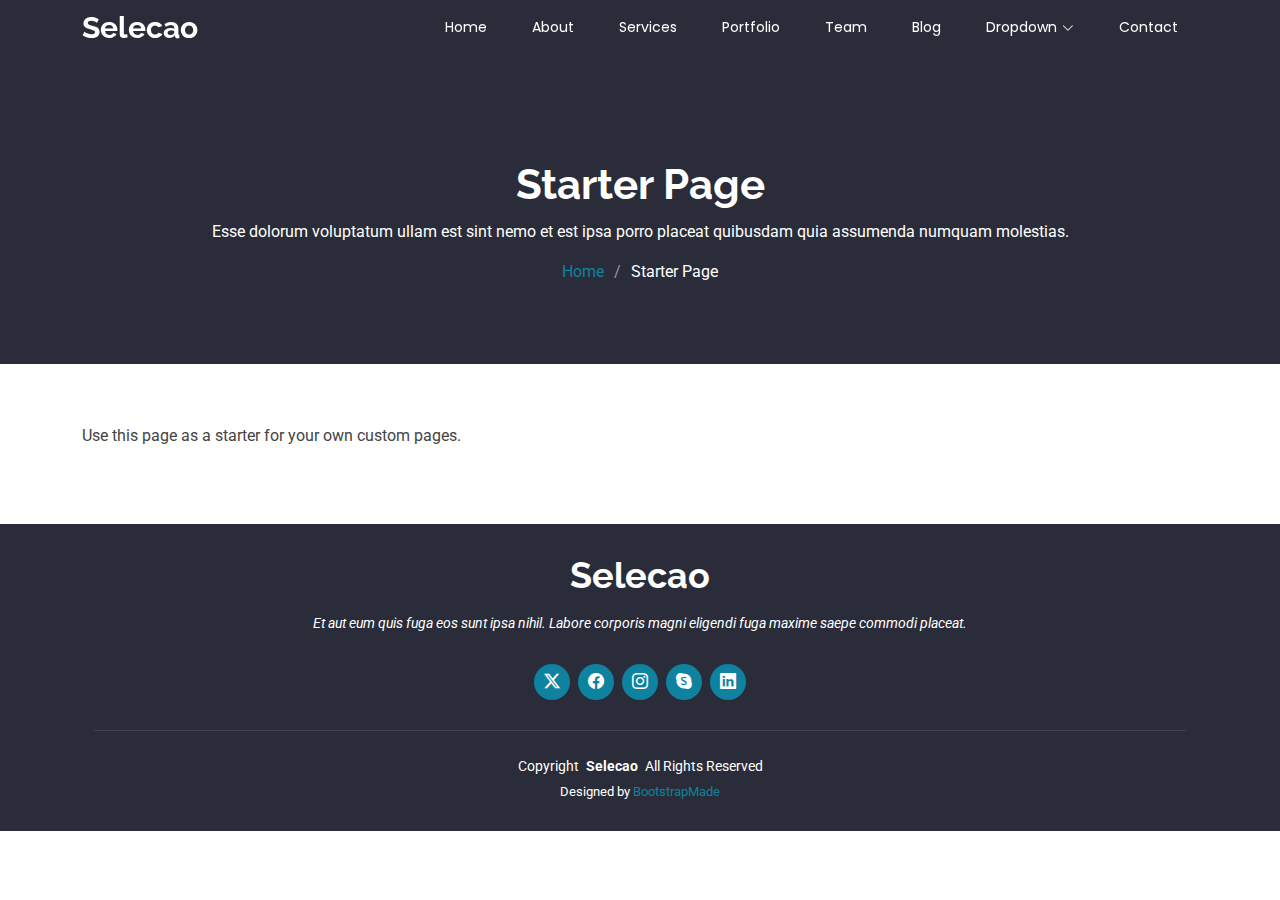
==== starter-page.html @ 81415f55 "first commit" ====
<!DOCTYPE html>
<html lang="en">

<head>
  <meta charset="utf-8">
  <meta content="width=device-width, initial-scale=1.0" name="viewport">
  <title>Starter Page - Selecao Bootstrap Template</title>
  <meta name="description" content="">
  <meta name="keywords" content="">

  <!-- Favicons -->
  <link href="assets/img/favicon.png" rel="icon">
  <link href="assets/img/apple-touch-icon.png" rel="apple-touch-icon">

  <!-- Fonts -->
  <link href="https://fonts.googleapis.com" rel="preconnect">
  <link href="https://fonts.gstatic.com" rel="preconnect" crossorigin>
  <link href="https://fonts.googleapis.com/css2?family=Roboto:ital,wght@0,100;0,300;0,400;0,500;0,700;0,900;1,100;1,300;1,400;1,500;1,700;1,900&family=Poppins:ital,wght@0,100;0,200;0,300;0,400;0,500;0,600;0,700;0,800;0,900;1,100;1,200;1,300;1,400;1,500;1,600;1,700;1,800;1,900&family=Raleway:ital,wght@0,100;0,200;0,300;0,400;0,500;0,600;0,700;0,800;0,900;1,100;1,200;1,300;1,400;1,500;1,600;1,700;1,800;1,900&display=swap" rel="stylesheet">

  <!-- Vendor CSS Files -->
  <link href="assets/vendor/bootstrap/css/bootstrap.min.css" rel="stylesheet">
  <link href="assets/vendor/bootstrap-icons/bootstrap-icons.css" rel="stylesheet">
  <link href="assets/vendor/aos/aos.css" rel="stylesheet">
  <link href="assets/vendor/animate.css/animate.min.css" rel="stylesheet">
  <link href="assets/vendor/glightbox/css/glightbox.min.css" rel="stylesheet">
  <link href="assets/vendor/swiper/swiper-bundle.min.css" rel="stylesheet">

  <!-- Main CSS File -->
  <link href="assets/css/main.css" rel="stylesheet">

  <!-- =======================================================
  * Template Name: Selecao
  * Template URL: https://bootstrapmade.com/selecao-bootstrap-template/
  * Updated: Aug 07 2024 with Bootstrap v5.3.3
  * Author: BootstrapMade.com
  * License: https://bootstrapmade.com/license/
  ======================================================== -->
</head>

<body class="starter-page-page">

  <header id="header" class="header d-flex align-items-center fixed-top">
    <div class="container-fluid container-xl position-relative d-flex align-items-center justify-content-between">

      <a href="index.html" class="logo d-flex align-items-center">
        <!-- Uncomment the line below if you also wish to use an image logo -->
        <!-- <img src="assets/img/logo.png" alt=""> -->
        <h1 class="sitename">Selecao</h1>
      </a>

      <nav id="navmenu" class="navmenu">
        <ul>
          <li><a href="#hero">Home</a></li>
          <li><a href="#about">About</a></li>
          <li><a href="#services">Services</a></li>
          <li><a href="#portfolio">Portfolio</a></li>
          <li><a href="#team">Team</a></li>
          <li><a href="blog.html">Blog</a></li>
          <li class="dropdown"><a href="#"><span>Dropdown</span> <i class="bi bi-chevron-down toggle-dropdown"></i></a>
            <ul>
              <li><a href="#">Dropdown 1</a></li>
              <li class="dropdown"><a href="#"><span>Deep Dropdown</span> <i class="bi bi-chevron-down toggle-dropdown"></i></a>
                <ul>
                  <li><a href="#">Deep Dropdown 1</a></li>
                  <li><a href="#">Deep Dropdown 2</a></li>
                  <li><a href="#">Deep Dropdown 3</a></li>
                  <li><a href="#">Deep Dropdown 4</a></li>
                  <li><a href="#">Deep Dropdown 5</a></li>
                </ul>
              </li>
              <li><a href="#">Dropdown 2</a></li>
              <li><a href="#">Dropdown 3</a></li>
              <li><a href="#">Dropdown 4</a></li>
            </ul>
          </li>
          <li><a href="#contact">Contact</a></li>
        </ul>
        <i class="mobile-nav-toggle d-xl-none bi bi-list"></i>
      </nav>

    </div>
  </header>

  <main class="main">

    <!-- Page Title -->
    <div class="page-title dark-background">
      <div class="container position-relative">
        <h1>Starter Page</h1>
        <p>Esse dolorum voluptatum ullam est sint nemo et est ipsa porro placeat quibusdam quia assumenda numquam molestias.</p>
        <nav class="breadcrumbs">
          <ol>
            <li><a href="index.html">Home</a></li>
            <li class="current">Starter Page</li>
          </ol>
        </nav>
      </div>
    </div><!-- End Page Title -->

    <!-- Starter Section Section -->
    <section id="starter-section" class="starter-section section">

      <div class="container" data-aos="fade-up">
        <p>Use this page as a starter for your own custom pages.</p>
      </div>

    </section><!-- /Starter Section Section -->

  </main>

  <footer id="footer" class="footer dark-background">
    <div class="container">
      <h3 class="sitename">Selecao</h3>
      <p>Et aut eum quis fuga eos sunt ipsa nihil. Labore corporis magni eligendi fuga maxime saepe commodi placeat.</p>
      <div class="social-links d-flex justify-content-center">
        <a href=""><i class="bi bi-twitter-x"></i></a>
        <a href=""><i class="bi bi-facebook"></i></a>
        <a href=""><i class="bi bi-instagram"></i></a>
        <a href=""><i class="bi bi-skype"></i></a>
        <a href=""><i class="bi bi-linkedin"></i></a>
      </div>
      <div class="container">
        <div class="copyright">
          <span>Copyright</span> <strong class="px-1 sitename">Selecao</strong> <span>All Rights Reserved</span>
        </div>
        <div class="credits">
          <!-- All the links in the footer should remain intact. -->
          <!-- You can delete the links only if you've purchased the pro version. -->
          <!-- Licensing information: https://bootstrapmade.com/license/ -->
          <!-- Purchase the pro version with working PHP/AJAX contact form: [buy-url] -->
          Designed by <a href="https://bootstrapmade.com/">BootstrapMade</a>
        </div>
      </div>
    </div>
  </footer>

  <!-- Scroll Top -->
  <a href="#" id="scroll-top" class="scroll-top d-flex align-items-center justify-content-center"><i class="bi bi-arrow-up-short"></i></a>

  <!-- Preloader -->
  <div id="preloader"></div>

  <!-- Vendor JS Files -->
  <script src="assets/vendor/bootstrap/js/bootstrap.bundle.min.js"></script>
  <script src="assets/vendor/php-email-form/validate.js"></script>
  <script src="assets/vendor/aos/aos.js"></script>
  <script src="assets/vendor/glightbox/js/glightbox.min.js"></script>
  <script src="assets/vendor/imagesloaded/imagesloaded.pkgd.min.js"></script>
  <script src="assets/vendor/isotope-layout/isotope.pkgd.min.js"></script>
  <script src="assets/vendor/swiper/swiper-bundle.min.js"></script>

  <!-- Main JS File -->
  <script src="assets/js/main.js"></script>

</body>

</html>
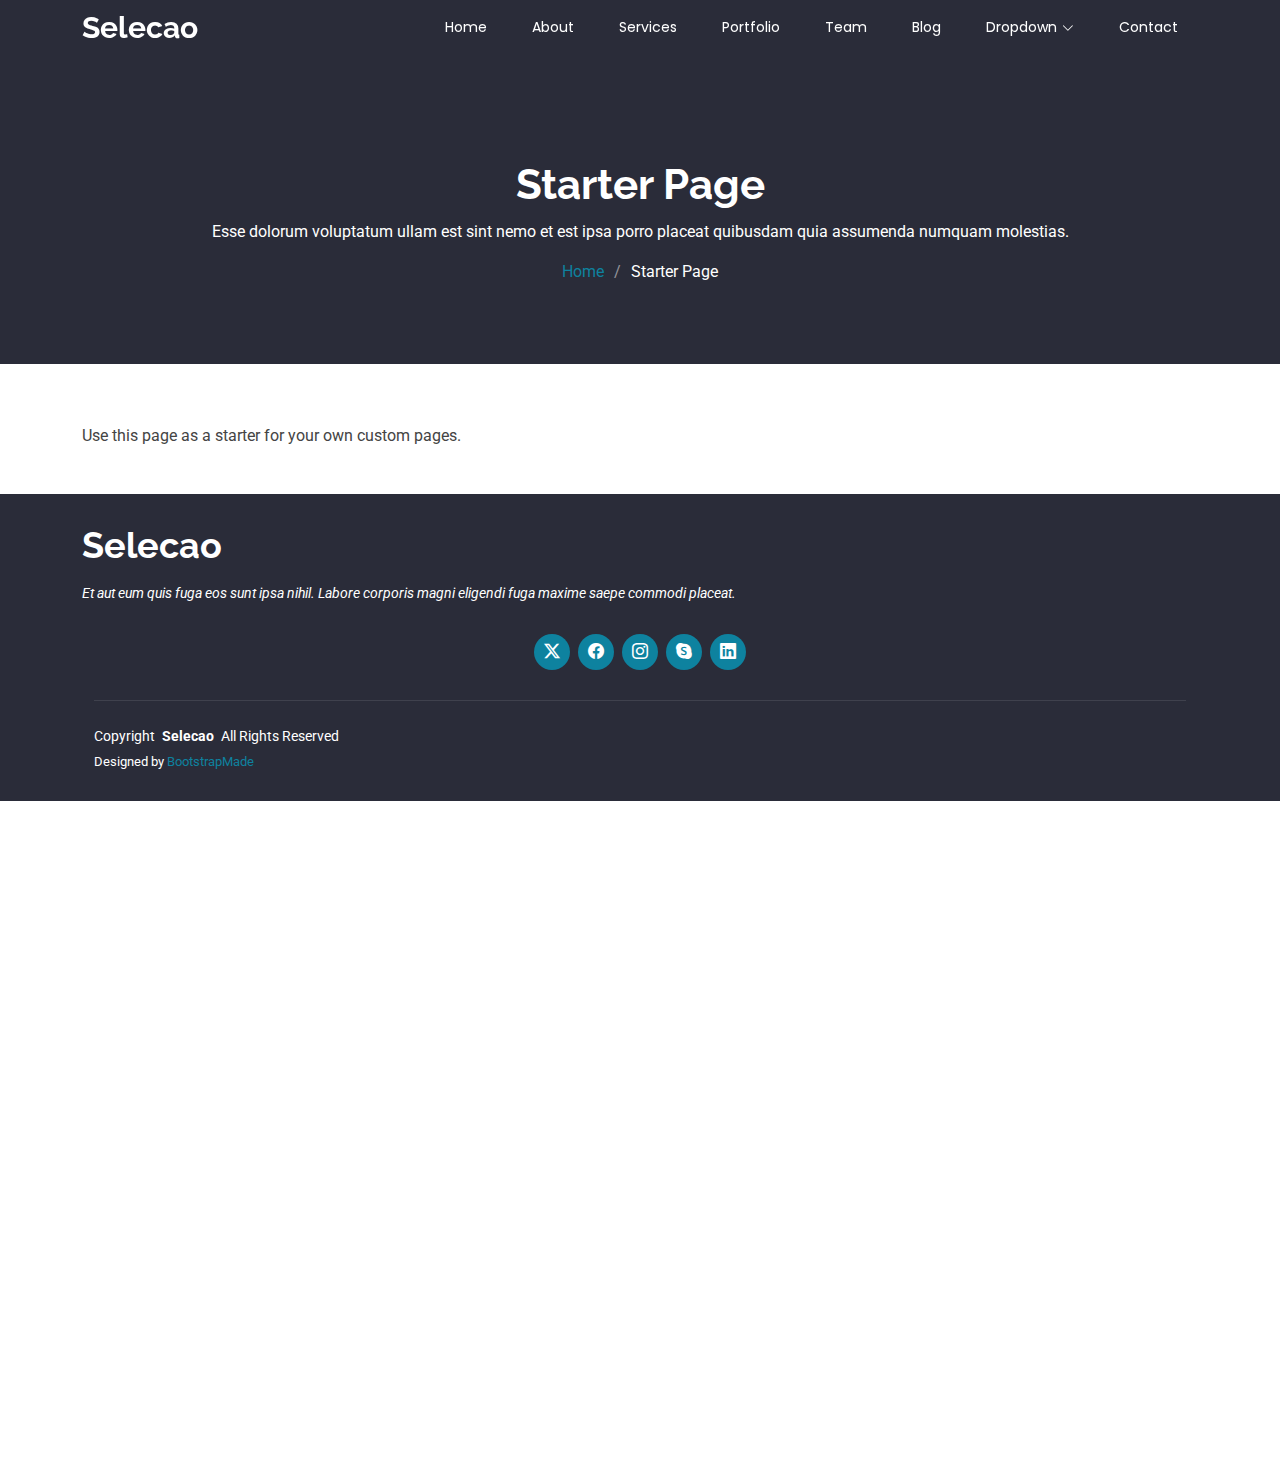
==== commit a0ac269f: "updated: section" ====
--- a/starter-page.html
+++ b/starter-page.html
@@ -1,157 +1,312 @@
 <!DOCTYPE html>
 <html lang="en">
-
-<head>
-  <meta charset="utf-8">
-  <meta content="width=device-width, initial-scale=1.0" name="viewport">
-  <title>Starter Page - Selecao Bootstrap Template</title>
-  <meta name="description" content="">
-  <meta name="keywords" content="">
-
-  <!-- Favicons -->
-  <link href="assets/img/favicon.png" rel="icon">
-  <link href="assets/img/apple-touch-icon.png" rel="apple-touch-icon">
-
-  <!-- Fonts -->
-  <link href="https://fonts.googleapis.com" rel="preconnect">
-  <link href="https://fonts.gstatic.com" rel="preconnect" crossorigin>
-  <link href="https://fonts.googleapis.com/css2?family=Roboto:ital,wght@0,100;0,300;0,400;0,500;0,700;0,900;1,100;1,300;1,400;1,500;1,700;1,900&family=Poppins:ital,wght@0,100;0,200;0,300;0,400;0,500;0,600;0,700;0,800;0,900;1,100;1,200;1,300;1,400;1,500;1,600;1,700;1,800;1,900&family=Raleway:ital,wght@0,100;0,200;0,300;0,400;0,500;0,600;0,700;0,800;0,900;1,100;1,200;1,300;1,400;1,500;1,600;1,700;1,800;1,900&display=swap" rel="stylesheet">
-
-  <!-- Vendor CSS Files -->
-  <link href="assets/vendor/bootstrap/css/bootstrap.min.css" rel="stylesheet">
-  <link href="assets/vendor/bootstrap-icons/bootstrap-icons.css" rel="stylesheet">
-  <link href="assets/vendor/aos/aos.css" rel="stylesheet">
-  <link href="assets/vendor/animate.css/animate.min.css" rel="stylesheet">
-  <link href="assets/vendor/glightbox/css/glightbox.min.css" rel="stylesheet">
-  <link href="assets/vendor/swiper/swiper-bundle.min.css" rel="stylesheet">
-
-  <!-- Main CSS File -->
-  <link href="assets/css/main.css" rel="stylesheet">
-
-  <!-- =======================================================
+  <head>
+    <meta charset="utf-8" />
+    <meta content="width=device-width, initial-scale=1.0" name="viewport" />
+    <title>Starter Page - Selecao Bootstrap Template</title>
+    <meta name="description" content="" />
+    <meta name="keywords" content="" />
+
+    <!-- Favicons -->
+    <link href="assets/img/favicon.png" rel="icon" />
+    <link href="assets/img/apple-touch-icon.png" rel="apple-touch-icon" />
+
+    <!-- Fonts -->
+    <link href="https://fonts.googleapis.com" rel="preconnect" />
+    <link href="https://fonts.gstatic.com" rel="preconnect" crossorigin />
+    <link
+      href="https://fonts.googleapis.com/css2?family=Roboto:ital,wght@0,100;0,300;0,400;0,500;0,700;0,900;1,100;1,300;1,400;1,500;1,700;1,900&family=Poppins:ital,wght@0,100;0,200;0,300;0,400;0,500;0,600;0,700;0,800;0,900;1,100;1,200;1,300;1,400;1,500;1,600;1,700;1,800;1,900&family=Raleway:ital,wght@0,100;0,200;0,300;0,400;0,500;0,600;0,700;0,800;0,900;1,100;1,200;1,300;1,400;1,500;1,600;1,700;1,800;1,900&display=swap"
+      rel="stylesheet"
+    />
+
+    <!-- Vendor CSS Files -->
+    <link
+      href="assets/vendor/bootstrap/css/bootstrap.min.css"
+      rel="stylesheet"
+    />
+    <link
+      href="assets/vendor/bootstrap-icons/bootstrap-icons.css"
+      rel="stylesheet"
+    />
+    <link href="assets/vendor/aos/aos.css" rel="stylesheet" />
+    <link href="assets/vendor/animate.css/animate.min.css" rel="stylesheet" />
+    <link
+      href="assets/vendor/glightbox/css/glightbox.min.css"
+      rel="stylesheet"
+    />
+    <link href="assets/vendor/swiper/swiper-bundle.min.css" rel="stylesheet" />
+
+    <!-- Main CSS File -->
+    <link href="assets/css/main.css" rel="stylesheet" />
+
+    <!-- =======================================================
   * Template Name: Selecao
   * Template URL: https://bootstrapmade.com/selecao-bootstrap-template/
   * Updated: Aug 07 2024 with Bootstrap v5.3.3
   * Author: BootstrapMade.com
   * License: https://bootstrapmade.com/license/
   ======================================================== -->
-</head>
-
-<body class="starter-page-page">
-
-  <header id="header" class="header d-flex align-items-center fixed-top">
-    <div class="container-fluid container-xl position-relative d-flex align-items-center justify-content-between">
-
-      <a href="index.html" class="logo d-flex align-items-center">
-        <!-- Uncomment the line below if you also wish to use an image logo -->
-        <!-- <img src="assets/img/logo.png" alt=""> -->
-        <h1 class="sitename">Selecao</h1>
-      </a>
-
-      <nav id="navmenu" class="navmenu">
-        <ul>
-          <li><a href="#hero">Home</a></li>
-          <li><a href="#about">About</a></li>
-          <li><a href="#services">Services</a></li>
-          <li><a href="#portfolio">Portfolio</a></li>
-          <li><a href="#team">Team</a></li>
-          <li><a href="blog.html">Blog</a></li>
-          <li class="dropdown"><a href="#"><span>Dropdown</span> <i class="bi bi-chevron-down toggle-dropdown"></i></a>
-            <ul>
-              <li><a href="#">Dropdown 1</a></li>
-              <li class="dropdown"><a href="#"><span>Deep Dropdown</span> <i class="bi bi-chevron-down toggle-dropdown"></i></a>
-                <ul>
-                  <li><a href="#">Deep Dropdown 1</a></li>
-                  <li><a href="#">Deep Dropdown 2</a></li>
-                  <li><a href="#">Deep Dropdown 3</a></li>
-                  <li><a href="#">Deep Dropdown 4</a></li>
-                  <li><a href="#">Deep Dropdown 5</a></li>
-                </ul>
-              </li>
-              <li><a href="#">Dropdown 2</a></li>
-              <li><a href="#">Dropdown 3</a></li>
-              <li><a href="#">Dropdown 4</a></li>
-            </ul>
-          </li>
-          <li><a href="#contact">Contact</a></li>
-        </ul>
-        <i class="mobile-nav-toggle d-xl-none bi bi-list"></i>
-      </nav>
-
-    </div>
-  </header>
-
-  <main class="main">
-
-    <!-- Page Title -->
-    <div class="page-title dark-background">
-      <div class="container position-relative">
-        <h1>Starter Page</h1>
-        <p>Esse dolorum voluptatum ullam est sint nemo et est ipsa porro placeat quibusdam quia assumenda numquam molestias.</p>
-        <nav class="breadcrumbs">
-          <ol>
-            <li><a href="index.html">Home</a></li>
-            <li class="current">Starter Page</li>
-          </ol>
+  </head>
+
+  <body class="starter-page-page">
+    <header id="header" class="header d-flex align-items-center fixed-top">
+      <div
+        class="container-fluid container-xl position-relative d-flex align-items-center justify-content-between"
+      >
+        <a href="index.html" class="logo d-flex align-items-center">
+          <!-- Uncomment the line below if you also wish to use an image logo -->
+          <!-- <img src="assets/img/logo.png" alt=""> -->
+          <h1 class="sitename">Selecao</h1>
+        </a>
+
+        <nav id="navmenu" class="navmenu">
+          <ul>
+            <li><a href="#hero">Home</a></li>
+            <li><a href="#about">About</a></li>
+            <li><a href="#services">Services</a></li>
+            <li><a href="#portfolio">Portfolio</a></li>
+            <li><a href="#team">Team</a></li>
+            <li><a href="blog.html">Blog</a></li>
+            <li class="dropdown">
+              <a href="#"
+                ><span>Dropdown</span>
+                <i class="bi bi-chevron-down toggle-dropdown"></i
+              ></a>
+              <ul>
+                <li><a href="#">Dropdown 1</a></li>
+                <li class="dropdown">
+                  <a href="#"
+                    ><span>Deep Dropdown</span>
+                    <i class="bi bi-chevron-down toggle-dropdown"></i
+                  ></a>
+                  <ul>
+                    <li><a href="#">Deep Dropdown 1</a></li>
+                    <li><a href="#">Deep Dropdown 2</a></li>
+                    <li><a href="#">Deep Dropdown 3</a></li>
+                    <li><a href="#">Deep Dropdown 4</a></li>
+                    <li><a href="#">Deep Dropdown 5</a></li>
+                  </ul>
+                </li>
+                <li><a href="#">Dropdown 2</a></li>
+                <li><a href="#">Dropdown 3</a></li>
+                <li><a href="#">Dropdown 4</a></li>
+              </ul>
+            </li>
+            <li><a href="#contact">Contact</a></li>
+          </ul>
+          <i class="mobile-nav-toggle d-xl-none bi bi-list"></i>
         </nav>
       </div>
-    </div><!-- End Page Title -->
-
-    <!-- Starter Section Section -->
-    <section id="starter-section" class="starter-section section">
-
-      <div class="container" data-aos="fade-up">
-        <p>Use this page as a starter for your own custom pages.</p>
-      </div>
-
-    </section><!-- /Starter Section Section -->
-
-  </main>
-
-  <footer id="footer" class="footer dark-background">
-    <div class="container">
-      <h3 class="sitename">Selecao</h3>
-      <p>Et aut eum quis fuga eos sunt ipsa nihil. Labore corporis magni eligendi fuga maxime saepe commodi placeat.</p>
-      <div class="social-links d-flex justify-content-center">
-        <a href=""><i class="bi bi-twitter-x"></i></a>
-        <a href=""><i class="bi bi-facebook"></i></a>
-        <a href=""><i class="bi bi-instagram"></i></a>
-        <a href=""><i class="bi bi-skype"></i></a>
-        <a href=""><i class="bi bi-linkedin"></i></a>
-      </div>
+    </header>
+
+    <main class="main">
+      <!-- Page Title -->
+      <div class="page-title dark-background">
+        <div class="container position-relative">
+          <h1>Starter Page</h1>
+          <p>
+            Esse dolorum voluptatum ullam est sint nemo et est ipsa porro
+            placeat quibusdam quia assumenda numquam molestias.
+          </p>
+          <nav class="breadcrumbs">
+            <ol>
+              <li><a href="index.html">Home</a></li>
+              <li class="current">Starter Page</li>
+            </ol>
+          </nav>
+        </div>
+      </div>
+      <!-- End Page Title -->
+
+      <!-- Starter Section Section -->
+      <section id="starter-section" class="starter-section section">
+        <div class="container" data-aos="fade-up">
+          <p>Use this page as a starter for your own custom pages.</p>
+        </div>
+      </section>
+      <!-- /Starter Section Section -->
+    </main>
+
+    <footer id="footer" class="footer dark-background">
       <div class="container">
-        <div class="copyright">
-          <span>Copyright</span> <strong class="px-1 sitename">Selecao</strong> <span>All Rights Reserved</span>
-        </div>
-        <div class="credits">
-          <!-- All the links in the footer should remain intact. -->
-          <!-- You can delete the links only if you've purchased the pro version. -->
-          <!-- Licensing information: https://bootstrapmade.com/license/ -->
-          <!-- Purchase the pro version with working PHP/AJAX contact form: [buy-url] -->
-          Designed by <a href="https://bootstrapmade.com/">BootstrapMade</a>
-        </div>
-      </div>
-    </div>
-  </footer>
-
-  <!-- Scroll Top -->
-  <a href="#" id="scroll-top" class="scroll-top d-flex align-items-center justify-content-center"><i class="bi bi-arrow-up-short"></i></a>
-
-  <!-- Preloader -->
-  <div id="preloader"></div>
-
-  <!-- Vendor JS Files -->
-  <script src="assets/vendor/bootstrap/js/bootstrap.bundle.min.js"></script>
-  <script src="assets/vendor/php-email-form/validate.js"></script>
-  <script src="assets/vendor/aos/aos.js"></script>
-  <script src="assets/vendor/glightbox/js/glightbox.min.js"></script>
-  <script src="assets/vendor/imagesloaded/imagesloaded.pkgd.min.js"></script>
-  <script src="assets/vendor/isotope-layout/isotope.pkgd.min.js"></script>
-  <script src="assets/vendor/swiper/swiper-bundle.min.js"></script>
-
-  <!-- Main JS File -->
-  <script src="assets/js/main.js"></script>
-
-</body>
-
-</html>+        <h3 class="sitename">Selecao</h3>
+        <p>
+          Et aut eum quis fuga eos sunt ipsa nihil. Labore corporis magni
+          eligendi fuga maxime saepe commodi placeat.
+        </p>
+        <div class="social-links d-flex justify-content-center">
+          <a href=""><i class="bi bi-twitter-x"></i></a>
+          <a href=""><i class="bi bi-facebook"></i></a>
+          <a href=""><i class="bi bi-instagram"></i></a>
+          <a href=""><i class="bi bi-skype"></i></a>
+          <a href=""><i class="bi bi-linkedin"></i></a>
+        </div>
+        <div class="container">
+          <div class="copyright">
+            <span>Copyright</span>
+            <strong class="px-1 sitename">Selecao</strong>
+            <span>All Rights Reserved</span>
+          </div>
+          <div class="credits">
+            <!-- All the links in the footer should remain intact. -->
+            <!-- You can delete the links only if you've purchased the pro version. -->
+            <!-- Licensing information: https://bootstrapmade.com/license/ -->
+            <!-- Purchase the pro version with working PHP/AJAX contact form: [buy-url] -->
+            Designed by <a href="https://bootstrapmade.com/">BootstrapMade</a>
+          </div>
+        </div>
+      </div>
+    </footer>
+
+    <!-- Scroll Top -->
+    <a
+      href="#"
+      id="scroll-top"
+      class="scroll-top d-flex align-items-center justify-content-center"
+      ><i class="bi bi-arrow-up-short"></i
+    ></a>
+
+    <!-- Preloader -->
+    <div id="preloader"></div>
+
+    <!-- Vendor JS Files -->
+    <script src="assets/vendor/bootstrap/js/bootstrap.bundle.min.js"></script>
+    <script src="assets/vendor/php-email-form/validate.js"></script>
+    <script src="assets/vendor/aos/aos.js"></script>
+    <script src="assets/vendor/glightbox/js/glightbox.min.js"></script>
+    <script src="assets/vendor/imagesloaded/imagesloaded.pkgd.min.js"></script>
+    <script src="assets/vendor/isotope-layout/isotope.pkgd.min.js"></script>
+    <script src="assets/vendor/swiper/swiper-bundle.min.js"></script>
+
+    <!-- Main JS File -->
+    <script src="assets/js/main.js"></script>
+
+    <!-- Team Section -->
+    <section
+      id="team"
+      class="team section"
+      data-aos="fade-up"
+      data-aos-delay="100"
+    >
+      <!-- Section Title -->
+      <div class="container section-title" data-aos="fade-up">
+        <h2>Team</h2>
+        <p>Our Hardworking Team</p>
+      </div>
+      <!-- End Section Title -->
+
+      <div class="container">
+        <div class="row gy-4">
+          <div
+            class="col-lg-3 col-md-6 d-flex align-items-stretch"
+            data-aos="fade-up"
+            data-aos-delay="100"
+          >
+            <div class="team-member">
+              <div class="member-img">
+                <img
+                  src="assets/img/team/team-1.jpg"
+                  class="img-fluid"
+                  alt=""
+                />
+                <div class="social">
+                  <a href=""><i class="bi bi-twitter-x"></i></a>
+                  <a href=""><i class="bi bi-facebook"></i></a>
+                  <a href=""><i class="bi bi-instagram"></i></a>
+                  <a href=""><i class="bi bi-linkedin"></i></a>
+                </div>
+              </div>
+              <div class="member-info">
+                <h4>Walter White</h4>
+                <span>Chief Executive Officer</span>
+              </div>
+            </div>
+          </div>
+          <!-- End Team Member -->
+
+          <div
+            class="col-lg-3 col-md-6 d-flex align-items-stretch"
+            data-aos="fade-up"
+            data-aos-delay="200"
+          >
+            <div class="team-member">
+              <div class="member-img">
+                <img
+                  src="assets/img/team/team-2.jpg"
+                  class="img-fluid"
+                  alt=""
+                />
+                <div class="social">
+                  <a href=""><i class="bi bi-twitter-x"></i></a>
+                  <a href=""><i class="bi bi-facebook"></i></a>
+                  <a href=""><i class="bi bi-instagram"></i></a>
+                  <a href=""><i class="bi bi-linkedin"></i></a>
+                </div>
+              </div>
+              <div class="member-info">
+                <h4>Sarah Jhonson</h4>
+                <span>Product Manager</span>
+              </div>
+            </div>
+          </div>
+          <!-- End Team Member -->
+
+          <div
+            class="col-lg-3 col-md-6 d-flex align-items-stretch"
+            data-aos="fade-up"
+            data-aos-delay="300"
+          >
+            <div class="team-member">
+              <div class="member-img">
+                <img
+                  src="assets/img/team/team-3.jpg"
+                  class="img-fluid"
+                  alt=""
+                />
+                <div class="social">
+                  <a href=""><i class="bi bi-twitter-x"></i></a>
+                  <a href=""><i class="bi bi-facebook"></i></a>
+                  <a href=""><i class="bi bi-instagram"></i></a>
+                  <a href=""><i class="bi bi-linkedin"></i></a>
+                </div>
+              </div>
+              <div class="member-info">
+                <h4>William Anderson</h4>
+                <span>CTO</span>
+              </div>
+            </div>
+          </div>
+          <!-- End Team Member -->
+
+          <div
+            class="col-lg-3 col-md-6 d-flex align-items-stretch"
+            data-aos="fade-up"
+            data-aos-delay="400"
+          >
+            <div class="team-member">
+              <div class="member-img">
+                <img
+                  src="assets/img/team/team-4.jpg"
+                  class="img-fluid"
+                  alt=""
+                />
+                <div class="social">
+                  <a href=""><i class="bi bi-twitter-x"></i></a>
+                  <a href=""><i class="bi bi-facebook"></i></a>
+                  <a href=""><i class="bi bi-instagram"></i></a>
+                  <a href=""><i class="bi bi-linkedin"></i></a>
+                </div>
+              </div>
+              <div class="member-info">
+                <h4>Amanda Jepson</h4>
+                <span>Accountant</span>
+              </div>
+            </div>
+          </div>
+          <!-- End Team Member -->
+        </div>
+      </div>
+    </section>
+    <!-- /Team Section -->
+  </body>
+</html>
--- a/assets/css/main.css
+++ b/assets/css/main.css
@@ -1,24 +1,14 @@
-/**
-* Template Name: Selecao
-* Template URL: https://bootstrapmade.com/selecao-bootstrap-template/
-* Updated: Aug 07 2024 with Bootstrap v5.3.3
-* Author: BootstrapMade.com
-* License: https://bootstrapmade.com/license/
-*/
-
-/*--------------------------------------------------------------
-# Font & Color Variables
-# Help: https://bootstrapmade.com/color-system/
---------------------------------------------------------------*/
 /* Fonts */
 :root {
-  --default-font: "Roboto",  system-ui, -apple-system, "Segoe UI", Roboto, "Helvetica Neue", Arial, "Noto Sans", "Liberation Sans", sans-serif, "Apple Color Emoji", "Segoe UI Emoji", "Segoe UI Symbol", "Noto Color Emoji";
-  --heading-font: "Raleway",  sans-serif;
-  --nav-font: "Poppins",  sans-serif;
+  --default-font: "Roboto", system-ui, -apple-system, "Segoe UI", Roboto,
+    "Helvetica Neue", Arial, "Noto Sans", "Liberation Sans", sans-serif,
+    "Apple Color Emoji", "Segoe UI Emoji", "Segoe UI Symbol", "Noto Color Emoji";
+  --heading-font: "Raleway", sans-serif;
+  --nav-font: "Poppins", sans-serif;
 }
 
 /* Global Colors - The following color variables are used throughout the website. Updating them here will change the color scheme of the entire website */
-:root { 
+:root {
   --background-color: #ffffff; /* Background color for the entire website, including individual sections */
   --default-color: #444444; /* Default color used for the majority of the text content across the entire website */
   --heading-color: #2a2c39; /* Color for headings, subheadings and title throughout the website */
@@ -29,7 +19,7 @@
 
 /* Nav Menu Colors - The following color variables are used specifically for the navigation menu. They are separate from the global colors to allow for more customization options */
 :root {
-  --nav-color: #ffffff;  /* The default color of the main navmenu links */
+  --nav-color: #ffffff; /* The default color of the main navmenu links */
   --nav-hover-color: #0e829f; /* Applied to main navmenu links when they are hovered over or active */
   --nav-mobile-background-color: #ffffff; /* Used as the background color for mobile navigation menu */
   --nav-dropdown-background-color: #ffffff; /* Used as the background color for dropdown items that appear when hovering over primary navigation items */
@@ -142,6 +132,7 @@
 /*--------------------------------------------------------------
 # Global Header
 --------------------------------------------------------------*/
+
 .header {
   --background-color: rgba(255, 255, 255, 0);
   --heading-color: #ffffff;
@@ -223,7 +214,7 @@
     transition: 0.3s;
   }
 
-  .navmenu li:hover>a,
+  .navmenu li:hover > a,
   .navmenu .active,
   .navmenu .active:focus {
     background-color: var(--nav-hover-color);
@@ -263,12 +254,12 @@
 
   .navmenu .dropdown ul a:hover,
   .navmenu .dropdown ul .active:hover,
-  .navmenu .dropdown ul li:hover>a {
+  .navmenu .dropdown ul li:hover > a {
     background-color: transparent;
     color: var(--nav-hover-color);
   }
 
-  .navmenu .dropdown:hover>ul {
+  .navmenu .dropdown:hover > ul {
     opacity: 1;
     top: 105%;
     visibility: visible;
@@ -280,7 +271,7 @@
     visibility: hidden;
   }
 
-  .navmenu .dropdown .dropdown:hover>ul {
+  .navmenu .dropdown .dropdown:hover > ul {
     opacity: 1;
     top: 0;
     left: -100%;
@@ -383,7 +374,7 @@
     background-color: rgba(33, 37, 41, 0.1);
   }
 
-  .navmenu .dropdown>.dropdown-active {
+  .navmenu .dropdown > .dropdown-active {
     display: block;
     background-color: rgba(33, 37, 41, 0.03);
   }
@@ -410,7 +401,7 @@
     transition: 0.3s;
   }
 
-  .mobile-nav-active .navmenu>ul {
+  .mobile-nav-active .navmenu > ul {
     display: block;
   }
 }
@@ -422,7 +413,6 @@
   color: var(--default-color);
   background-color: var(--background-color);
   font-size: 14px;
-  text-align: center;
   padding: 30px 0;
   position: relative;
 }
@@ -469,7 +459,8 @@
 
 .footer .copyright {
   padding-top: 25px;
-  border-top: 1px solid color-mix(in srgb, var(--default-color), transparent 90%);
+  border-top: 1px solid
+    color-mix(in srgb, var(--default-color), transparent 90%);
 }
 
 .footer .credits {
@@ -581,7 +572,11 @@
 
 .page-title:before {
   content: "";
-  background-color: color-mix(in srgb, var(--background-color), transparent 50%);
+  background-color: color-mix(
+    in srgb,
+    var(--background-color),
+    transparent 50%
+  );
   position: absolute;
   inset: 0;
 }
@@ -603,11 +598,11 @@
   font-weight: 400;
 }
 
-.page-title .breadcrumbs ol li+li {
+.page-title .breadcrumbs ol li + li {
   padding-left: 10px;
 }
 
-.page-title .breadcrumbs ol li+li::before {
+.page-title .breadcrumbs ol li + li::before {
   content: "/";
   display: inline-block;
   padding-right: 10px;
@@ -621,7 +616,7 @@
 .section {
   color: var(--default-color);
   background-color: var(--background-color);
-  padding: 60px 0;
+  padding: 60px 0 30px 0;
   scroll-margin-top: 77px;
   overflow: clip;
 }
@@ -671,7 +666,11 @@
   width: 100%;
   overflow: hidden;
   position: relative;
-  background: linear-gradient(0deg, var(--background-color) 0%, color-mix(in srgb, var(--background-color) 90%, white 10%) 100%);
+  background: linear-gradient(
+    0deg,
+    var(--background-color) 0%,
+    color-mix(in srgb, var(--background-color) 90%, white 10%) 100%
+  );
   padding: 0;
   display: flex;
   flex-direction: column;
@@ -845,7 +844,6 @@
   font-family: var(--heading-font);
   font-weight: 500;
   font-size: 16px;
-  letter-spacing: 1px;
   padding: 10px 28px;
   border-radius: 5px;
   transition: 0.3s;
@@ -1021,7 +1019,7 @@
 
 .services .service-item .icon {
   position: absolute;
-  left: -20px;
+  left: -1.25rem;
   top: calc(50% - 30px);
 }
 
@@ -1424,11 +1422,11 @@
   left: 15px;
 }
 
-.faq .custom-accordion .accordion-item .btn-link[aria-expanded=true] {
+.faq .custom-accordion .accordion-item .btn-link[aria-expanded="true"] {
   color: var(--accent-color);
 }
 
-.faq .custom-accordion .accordion-item .btn-link[aria-expanded=true]:before {
+.faq .custom-accordion .accordion-item .btn-link[aria-expanded="true"]:before {
   font-family: "bootstrap-icons" !important;
   content: "\f286";
   position: absolute;
@@ -1573,7 +1571,7 @@
 /*--------------------------------------------------------------
 # Contact Section
 --------------------------------------------------------------*/
-.contact .info-item+.info-item {
+.contact .info-item + .info-item {
   margin-top: 40px;
 }
 
@@ -1613,31 +1611,35 @@
   height: 100%;
 }
 
-.contact .php-email-form input[type=text],
-.contact .php-email-form input[type=email],
+.contact .php-email-form input[type="text"],
+.contact .php-email-form input[type="email"],
 .contact .php-email-form textarea {
   font-size: 14px;
   padding: 10px 15px;
   box-shadow: none;
   border-radius: 0;
   color: var(--default-color);
-  background-color: color-mix(in srgb, var(--background-color), transparent 50%);
+  background-color: color-mix(
+    in srgb,
+    var(--background-color),
+    transparent 50%
+  );
   border-color: color-mix(in srgb, var(--default-color), transparent 80%);
 }
 
-.contact .php-email-form input[type=text]:focus,
-.contact .php-email-form input[type=email]:focus,
+.contact .php-email-form input[type="text"]:focus,
+.contact .php-email-form input[type="email"]:focus,
 .contact .php-email-form textarea:focus {
   border-color: var(--accent-color);
 }
 
-.contact .php-email-form input[type=text]::placeholder,
-.contact .php-email-form input[type=email]::placeholder,
+.contact .php-email-form input[type="text"]::placeholder,
+.contact .php-email-form input[type="email"]::placeholder,
 .contact .php-email-form textarea::placeholder {
   color: color-mix(in srgb, var(--default-color), transparent 70%);
 }
 
-.contact .php-email-form button[type=submit] {
+.contact .php-email-form button[type="submit"] {
   color: var(--contrast-color);
   background: var(--accent-color);
   border: 0;
@@ -1646,7 +1648,7 @@
   border-radius: 50px;
 }
 
-.contact .php-email-form button[type=submit]:hover {
+.contact .php-email-form button[type="submit"]:hover {
   background: color-mix(in srgb, var(--accent-color), transparent 25%);
 }
 
@@ -1687,7 +1689,6 @@
 }
 
 @media (max-width: 575px) {
-
   .portfolio-details .swiper-button-prev,
   .portfolio-details .swiper-button-next {
     display: none;
@@ -1834,14 +1835,15 @@
   box-shadow: 0px 2px 20px rgba(0, 0, 0, 0.1);
 }
 
-.service-details .service-box+.service-box {
+.service-details .service-box + .service-box {
   margin-top: 30px;
 }
 
 .service-details .service-box h4 {
   font-size: 20px;
   font-weight: 700;
-  border-bottom: 2px solid color-mix(in srgb, var(--default-color), transparent 92%);
+  border-bottom: 2px solid
+    color-mix(in srgb, var(--default-color), transparent 92%);
   padding-bottom: 15px;
   margin-bottom: 15px;
 }
@@ -1890,7 +1892,8 @@
   align-items: center;
   padding: 10px 0;
   transition: 0.3s;
-  border-top: 1px solid color-mix(in srgb, var(--default-color), transparent 90%);
+  border-top: 1px solid
+    color-mix(in srgb, var(--default-color), transparent 90%);
 }
 
 .service-details .download-catalog a:first-child {
@@ -2145,7 +2148,7 @@
   margin: 0;
 }
 
-.blog-details .meta-top ul li+li {
+.blog-details .meta-top ul li + li {
   padding-left: 20px;
 }
 
@@ -2165,7 +2168,8 @@
 
 .blog-details .meta-bottom {
   padding-top: 10px;
-  border-top: 1px solid color-mix(in srgb, var(--default-color), transparent 90%);
+  border-top: 1px solid
+    color-mix(in srgb, var(--default-color), transparent 90%);
 }
 
 .blog-details .meta-bottom i {
@@ -2204,7 +2208,7 @@
   display: inline-block;
 }
 
-.blog-details .meta-bottom .tags li+li::before {
+.blog-details .meta-bottom .tags li + li::before {
   padding-right: 6px;
   color: var(--default-color);
   content: ",";
@@ -2427,7 +2431,7 @@
   transition: 0.3s;
 }
 
-.search-widget form input[type=text] {
+.search-widget form input[type="text"] {
   border: 0;
   padding: 4px 10px;
   border-radius: 4px;
@@ -2436,7 +2440,7 @@
   color: var(--default-color);
 }
 
-.search-widget form input[type=text]:focus {
+.search-widget form input[type="text"]:focus {
   outline: none;
 }
 
@@ -2557,4 +2561,33 @@
   padding-left: 5px;
   color: color-mix(in srgb, var(--default-color), transparent 60%);
   font-size: 14px;
+}
+
+/* Custom Css */
+
+.company_name {
+  color: var(--accent-color);
+  font-weight: bold;
+  font-size: 1.5rem;
+}
+.company__bullet_points {
+  color: var(--accent-color);
+  font-weight: bold;
+  font-size: 1.05rem;
+}
+
+.about_header {
+  height: 100%;
+  width: 100%;
+}
+
+.certifications img {
+  width: 8rem;
+}
+.certifications img:nth-child(3) {
+  width: 6rem;
+  height: 6rem;
+}
+.footer_logo {
+  height: 5rem;
 }